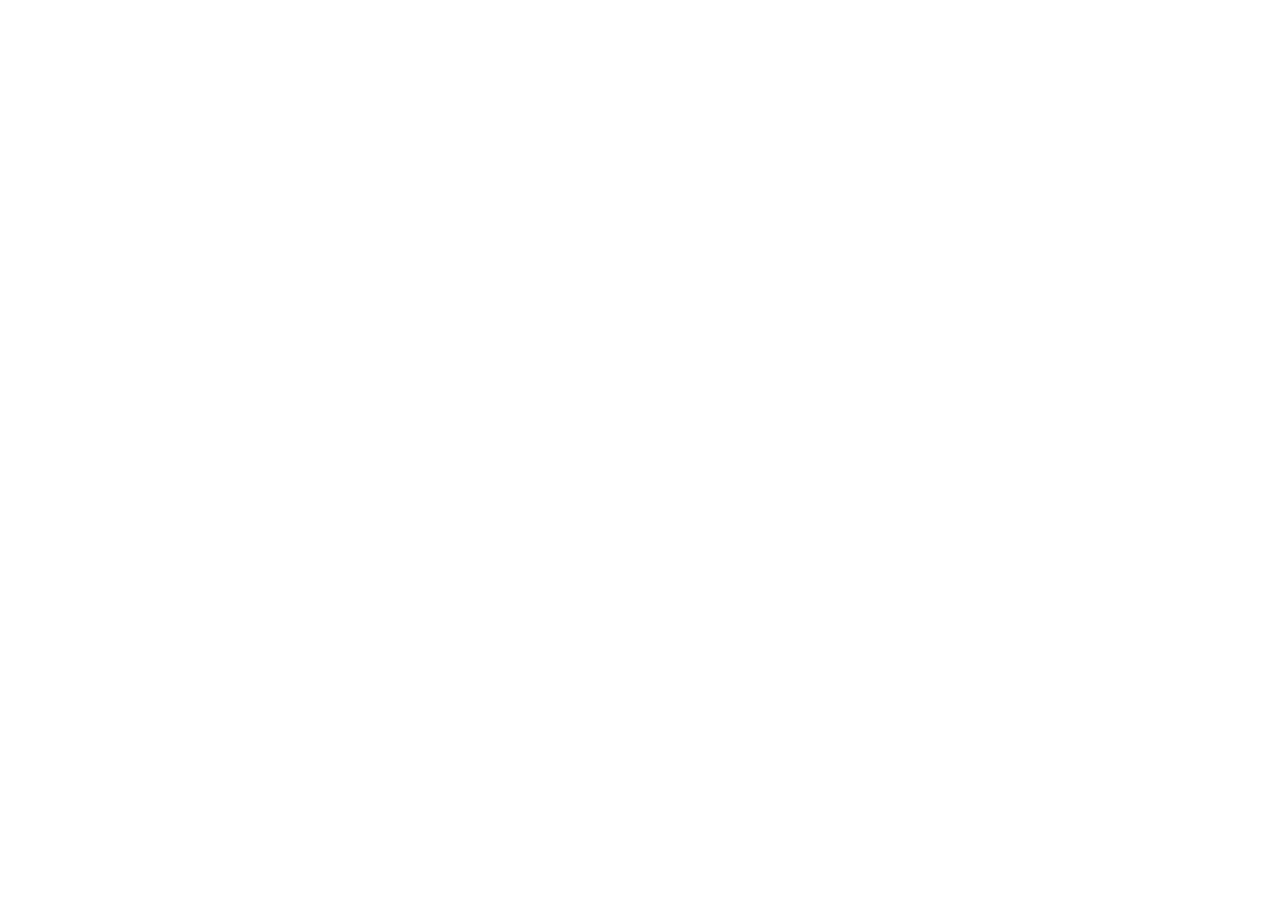
==== index.html @ 28305ab0 "Семинар 5" ====
<!DOCTYPE html>
<html lang="en">

<head>
    <meta charset="UTF-8">
    <meta name="viewport" content="width=device-width, initial-scale=1.0">
    <title>Seminar5</title>
</head>

<body>
    <script src="script.js"></script>
</body>

</html>
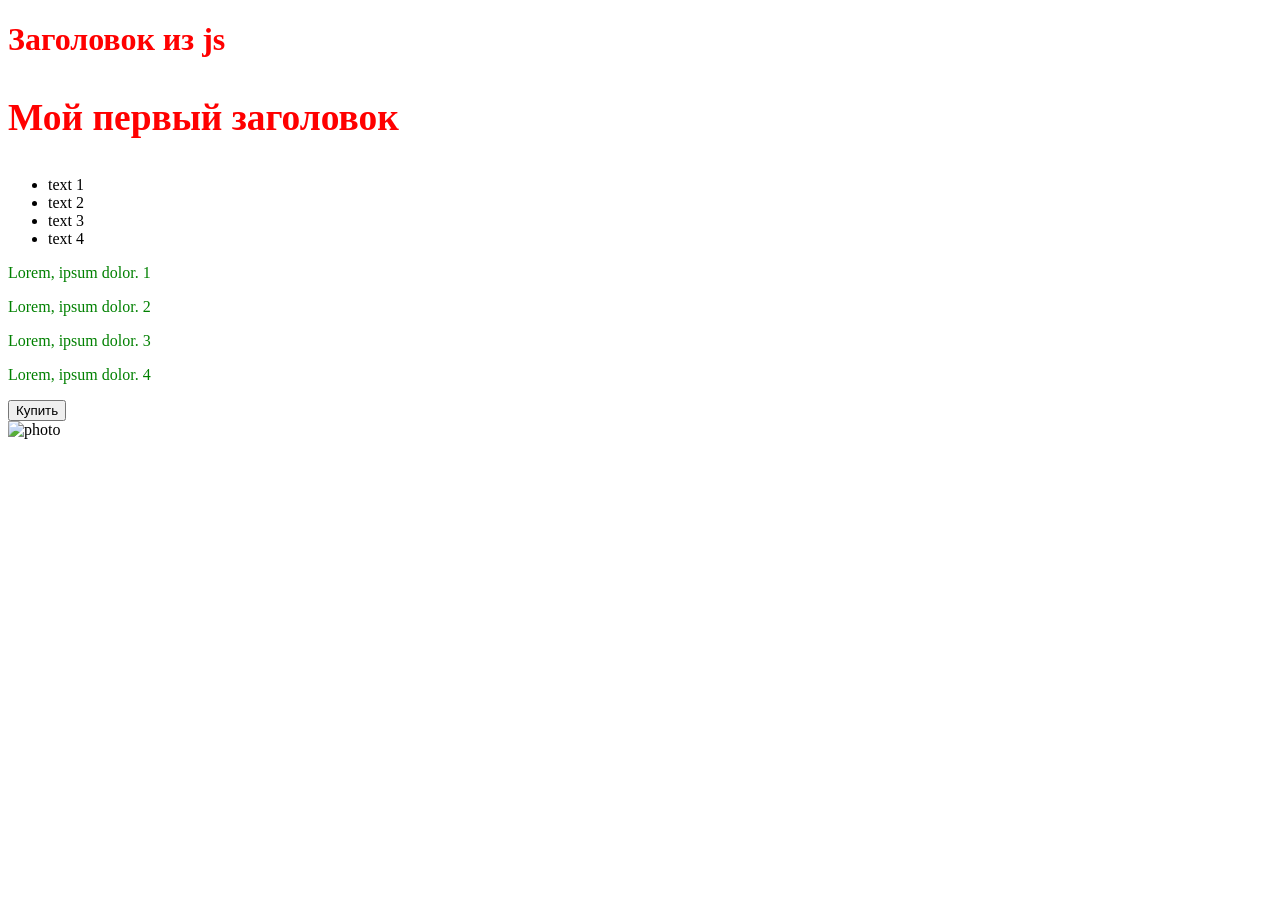
==== commit e5fd147e: "Lesson6" ====
--- a/index.html
+++ b/index.html
@@ -4,10 +4,28 @@
 <head>
     <meta charset="UTF-8">
     <meta name="viewport" content="width=device-width, initial-scale=1.0">
-    <title>Seminar5</title>
+    <title>Lesson-6</title>
+    <link rel="stylesheet" href="style.css">
 </head>
 
 <body>
+    <h1 class="title">Lorem, ipsum dolor.</h1>
+    <h2 id="heading">Lorem ipsum dolor sit amet.</h2>
+    <ul class="ul">
+        <li class="list">text 1</li>
+        <li class="list">text 2</li>
+        <li class="list">text 3</li>
+        <li class="list">text 4</li>
+    </ul>
+    <p class="text">Lorem, ipsum dolor. 1</p>
+    <p class="text">Lorem, ipsum dolor. 2</p>
+    <p class="text">Lorem, ipsum dolor. 3</p>
+    <p class="text">Lorem, ipsum dolor. 4</p>
+    <button class="btn">Купить</button>
+    <div class="content">
+    </div>
+    <img img src="photo.jpg" alt="photo">
+
     <script src="script.js"></script>
 </body>
 
--- a/style.css
+++ b/style.css
@@ -0,0 +1,7 @@
+.title {
+    color: red;
+}
+
+.text {
+    color: green;
+}
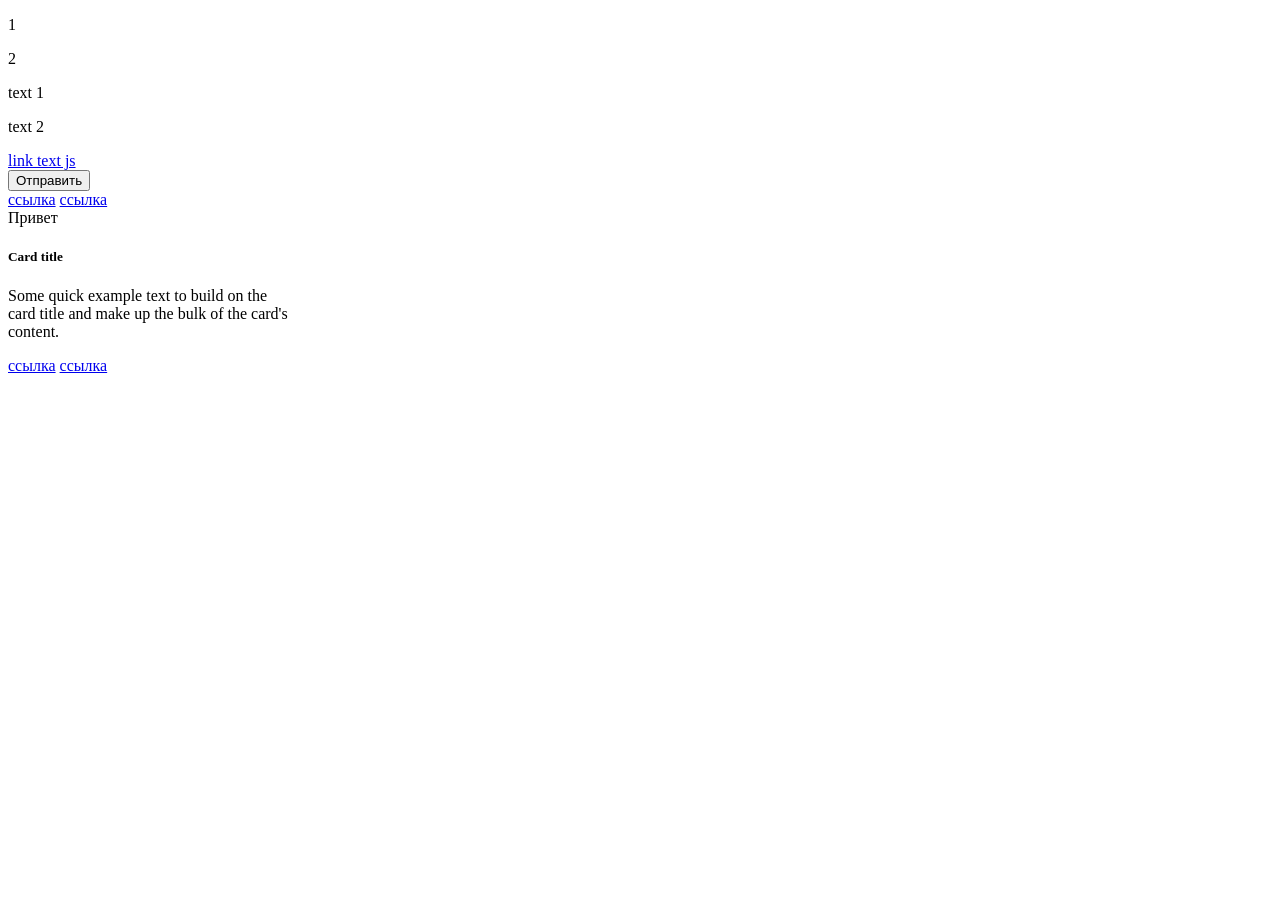
==== commit c94ecd97: "домашка" ====
--- a/index.html
+++ b/index.html
@@ -4,28 +4,40 @@
 <head>
     <meta charset="UTF-8">
     <meta name="viewport" content="width=device-width, initial-scale=1.0">
-    <title>Lesson-6</title>
-    <link rel="stylesheet" href="style.css">
+    <title>Document</title>
 </head>
 
 <body>
-    <h1 class="title">Lorem, ipsum dolor.</h1>
-    <h2 id="heading">Lorem ipsum dolor sit amet.</h2>
-    <ul class="ul">
-        <li class="list">text 1</li>
-        <li class="list">text 2</li>
-        <li class="list">text 3</li>
-        <li class="list">text 4</li>
-    </ul>
-    <p class="text">Lorem, ipsum dolor. 1</p>
-    <p class="text">Lorem, ipsum dolor. 2</p>
-    <p class="text">Lorem, ipsum dolor. 3</p>
-    <p class="text">Lorem, ipsum dolor. 4</p>
-    <button class="btn">Купить</button>
-    <div class="content">
+    <!--СЕМИНАР-->
+    <div id="block">
+        <p>1</p>
+        <p>2</p>
+        <p class="www">text 1</p>
+        <p class="www">text 2</p>
     </div>
-    <img img src="photo.jpg" alt="photo">
 
+    <a class="link" href="#">link text html</a>
+
+    <img class="photo" src="" alt="">
+
+    <div class="content"></div>
+
+    <!--ДОМАШКА-->
+    <a href="#" class="card-link">Card link</a>
+    <a href="#" class="card-link">Another link</a>
+
+    <div class="card" style="width: 18rem;">
+        <div class="card-body">
+            <h5 class="card-title" data-number="100">Card title</h5>
+            <h6 class="card-subtitle mb-2 text-muted">Card subtitle</h6>
+            <p class="card-text" data-number="50">
+                Some quick example text to build on the card title and make up the bulk of the card's
+                content.
+            </p>
+            <a href="#" id="super_link" class="card-link">Card link</a>
+            <a href="#" class="card-link" data-number="50">Another link</a>
+        </div>
+    </div>
     <script src="script.js"></script>
 </body>
 
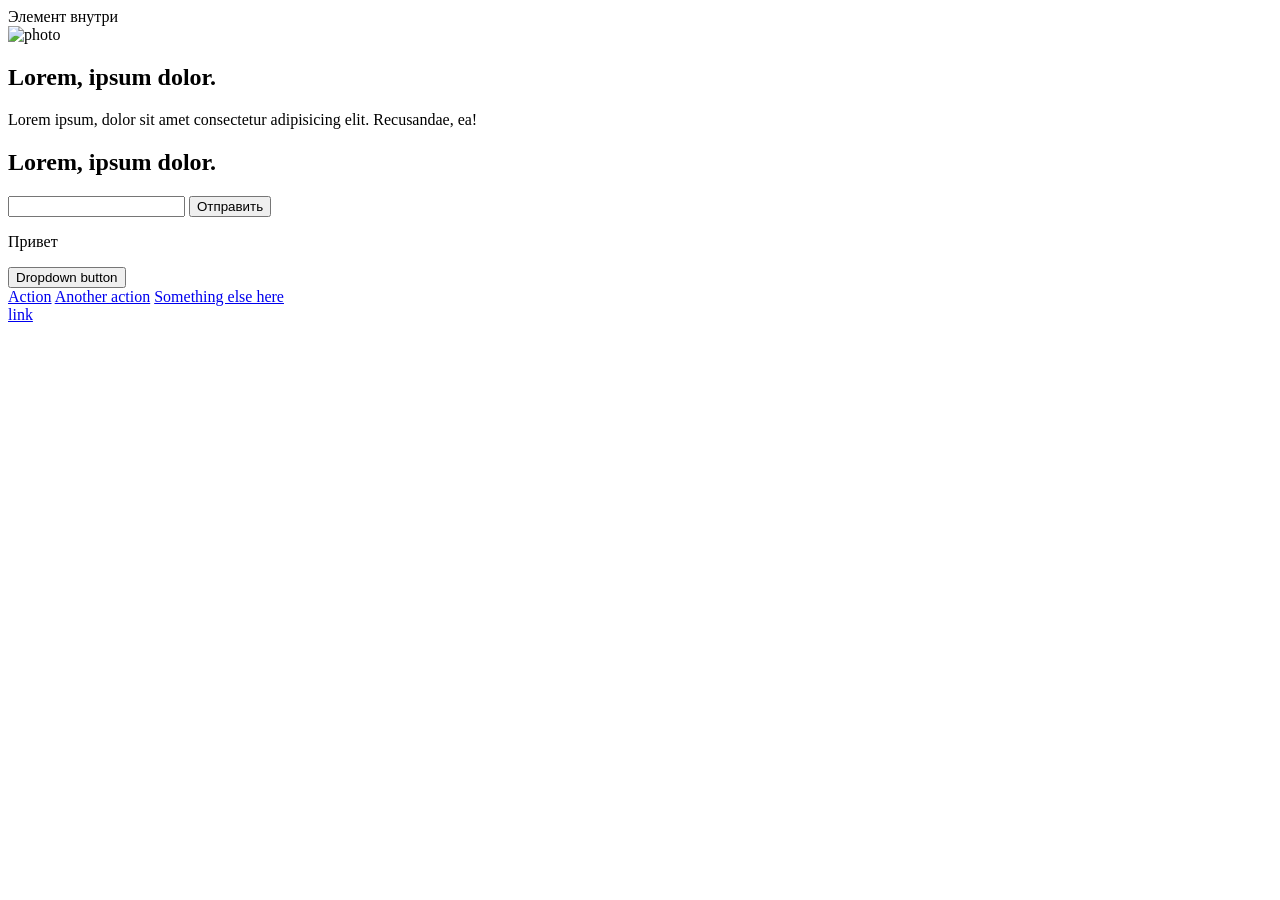
==== commit ebbb2542: "домашка" ====
--- a/index.html
+++ b/index.html
@@ -4,40 +4,56 @@
 <head>
     <meta charset="UTF-8">
     <meta name="viewport" content="width=device-width, initial-scale=1.0">
-    <title>Document</title>
+    <title>Seminar 7</title>
+    <style>
+        .block__item {
+            color: blue;
+            border: 1px solid black;
+            background-color: #f8f8f8;
+            padding: 16px;
+        }
+    </style>
 </head>
 
 <body>
-    <!--СЕМИНАР-->
-    <div id="block">
-        <p>1</p>
-        <p>2</p>
-        <p class="www">text 1</p>
-        <p class="www">text 2</p>
+    <!--Задание 1-->
+    <div class="block"></div>
+    <!--Задание 2-->
+    <div class="elem">
+        <img src="photo.png" alt="photo">
+        <div class="content">
+            <h2 class="heading">Lorem, ipsum dolor.</h2>
+            <p class="text">Lorem ipsum, dolor sit amet consectetur adipisicing elit. Recusandae, ea!</p>
+        </div>
+    </div>
+    <!--Задание 3-->
+    <div class="item">
+        <div class="elem">
+            <div class="info">
+                <h2 class="subtitle">Lorem, ipsum dolor.</h2>
+            </div>
+        </div>
+    </div>
+    <!--Задание 4-->
+    <form action="#">
+        <input type="text">
+        <button class="btn">Отправить</button>
+    </form>
+
+    <!--Домашка-->
+    <p class="dropdown">Привет</p>
+    <div class="dropdown">
+        <button class="btn btn-secondary dropdown-toggle" type="button" id="dropdownMenuButton" data-toggle="dropdown"
+            aria-haspopup="true" aria-expanded="false">
+            Dropdown button
+        </button>
+        <div class="menu dropdown-menu" aria-labelledby="dropdownMenuButton">
+            <a class="dropdown-item" href="#">Action</a>
+            <a class="dropdown-item" href="#">Another action</a>
+            <a class="dropdown-item" href="#">Something else here</a>
+        </div>
     </div>
 
-    <a class="link" href="#">link text html</a>
-
-    <img class="photo" src="" alt="">
-
-    <div class="content"></div>
-
-    <!--ДОМАШКА-->
-    <a href="#" class="card-link">Card link</a>
-    <a href="#" class="card-link">Another link</a>
-
-    <div class="card" style="width: 18rem;">
-        <div class="card-body">
-            <h5 class="card-title" data-number="100">Card title</h5>
-            <h6 class="card-subtitle mb-2 text-muted">Card subtitle</h6>
-            <p class="card-text" data-number="50">
-                Some quick example text to build on the card title and make up the bulk of the card's
-                content.
-            </p>
-            <a href="#" id="super_link" class="card-link">Card link</a>
-            <a href="#" class="card-link" data-number="50">Another link</a>
-        </div>
-    </div>
     <script src="script.js"></script>
 </body>
 
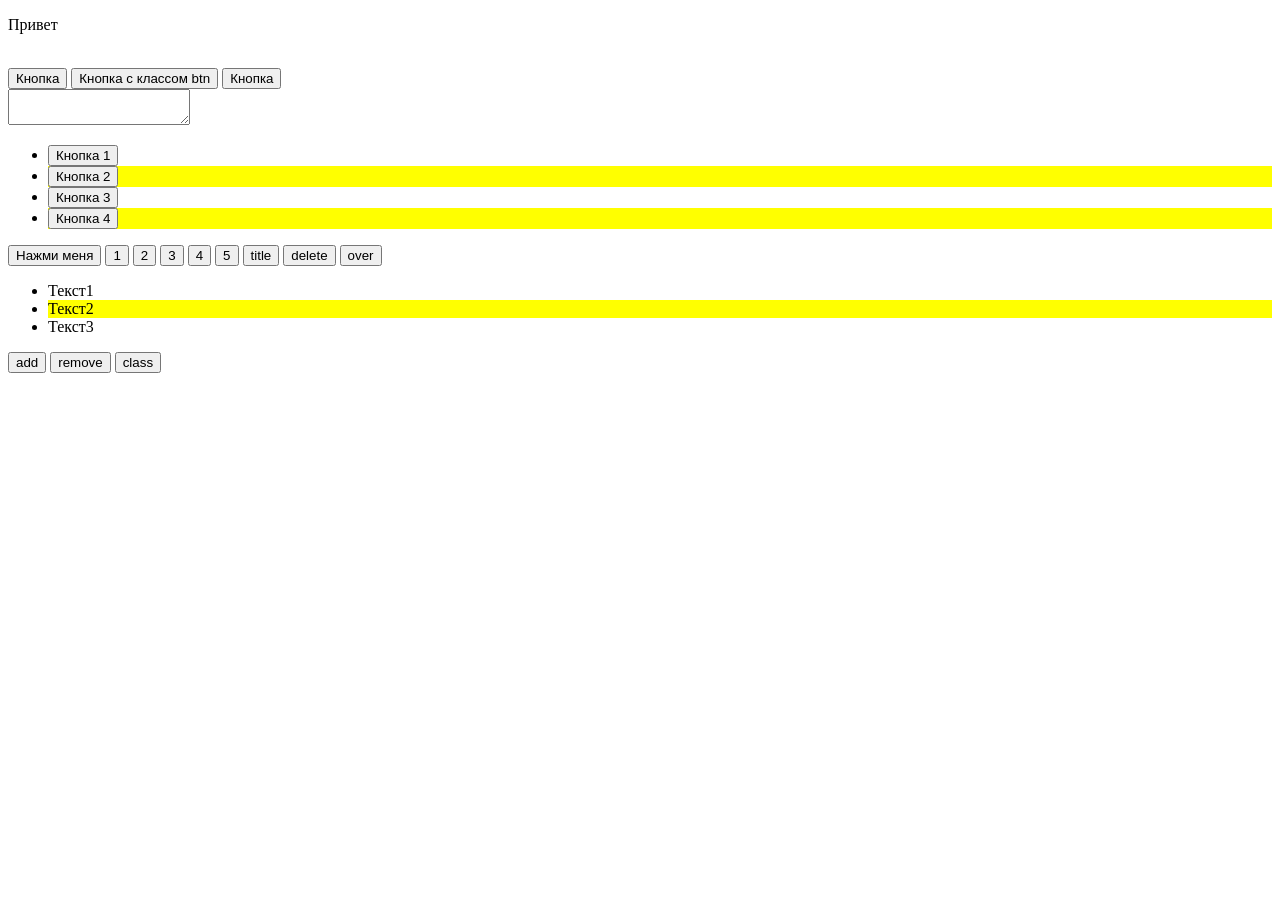
==== commit d110dddc: "Домашка" ====
--- a/index.html
+++ b/index.html
@@ -4,55 +4,68 @@
 <head>
     <meta charset="UTF-8">
     <meta name="viewport" content="width=device-width, initial-scale=1.0">
-    <title>Seminar 7</title>
+    <title>Seminar 8</title>
     <style>
-        .block__item {
-            color: blue;
-            border: 1px solid black;
-            background-color: #f8f8f8;
-            padding: 16px;
+        .click {
+            background-color: red;
         }
     </style>
 </head>
 
 <body>
+    <!--Домашка-->
+    <div class="container">
+        <p class="super_element">Привет</p>
+        <img src="https://placeimg.com/50/50/animals" alt="">
+        <img src="https://placeimg.com/50/50/arch" alt="">
+        <img src="https://placeimg.com/50/50/nature" alt="">
+        <img src="https://placeimg.com/50/50/people" alt="">
+        <img src="https://placeimg.com/50/50/tech" alt="">
+        <img src="https://placeimg.com/50/50/tech/grayscale" alt="">
+        <img src="https://placeimg.com/50/50/tech/sepia" alt="">
+        <br>
+        <button>Кнопка</button>
+        <button class="super_element">Кнопка с классом btn</button>
+        <button>Кнопка</button>
+        <br>
+        <textarea></textarea>
+        <br>
+        <ul>
+            <li>
+                <button>Кнопка 1</button>
+            </li>
+            <li>
+                <button>Кнопка 2</button>
+            </li>
+            <li>
+                <button>Кнопка 3</button>
+            </li>
+            <li>
+                <button>Кнопка 4</button>
+            </li>
+        </ul>
+    </div>
     <!--Задание 1-->
-    <div class="block"></div>
+    <button class="btn">Нажми меня</button>
     <!--Задание 2-->
-    <div class="elem">
-        <img src="photo.png" alt="photo">
-        <div class="content">
-            <h2 class="heading">Lorem, ipsum dolor.</h2>
-            <p class="text">Lorem ipsum, dolor sit amet consectetur adipisicing elit. Recusandae, ea!</p>
-        </div>
-    </div>
+    <button class="btn-2">1</button>
+    <button class="btn-2">2</button>
+    <button class="btn-2">3</button>
+    <button class="btn-4">4</button>
+    <button class="btn-5">5</button>
     <!--Задание 3-->
-    <div class="item">
-        <div class="elem">
-            <div class="info">
-                <h2 class="subtitle">Lorem, ipsum dolor.</h2>
-            </div>
-        </div>
-    </div>
+    <button class="titleH1">title</button>
+    <button class="deleteTitleH1">delete</button>
+    <button class="overBtn">over</button>
     <!--Задание 4-->
-    <form action="#">
-        <input type="text">
-        <button class="btn">Отправить</button>
-    </form>
-
-    <!--Домашка-->
-    <p class="dropdown">Привет</p>
-    <div class="dropdown">
-        <button class="btn btn-secondary dropdown-toggle" type="button" id="dropdownMenuButton" data-toggle="dropdown"
-            aria-haspopup="true" aria-expanded="false">
-            Dropdown button
-        </button>
-        <div class="menu dropdown-menu" aria-labelledby="dropdownMenuButton">
-            <a class="dropdown-item" href="#">Action</a>
-            <a class="dropdown-item" href="#">Another action</a>
-            <a class="dropdown-item" href="#">Something else here</a>
-        </div>
-    </div>
+    <ul class="menu">
+        <li class="list">Текст1</li>
+        <li class="list">Текст2</li>
+        <li class="list">Текст3</li>
+    </ul>
+    <button class="addBtn">add</button>
+    <button class="removeBtn">remove</button>
+    <button class="addClassBtn">class</button>
 
     <script src="script.js"></script>
 </body>
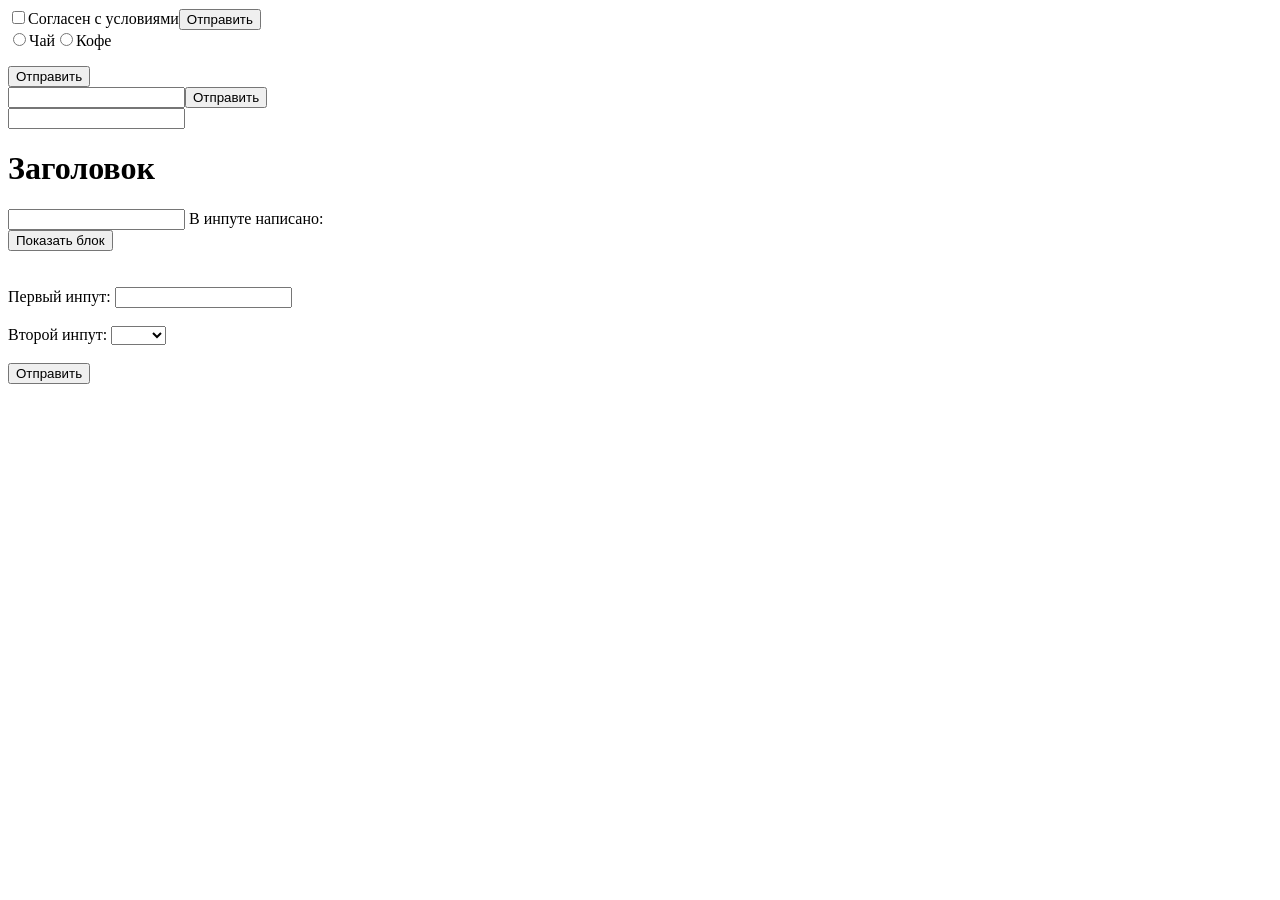
==== commit 6381ffce: "Домашка 9" ====
--- a/index.html
+++ b/index.html
@@ -4,69 +4,57 @@
 <head>
     <meta charset="UTF-8">
     <meta name="viewport" content="width=device-width, initial-scale=1.0">
-    <title>Seminar 8</title>
+    <title>Seminar 9</title>
     <style>
-        .click {
-            background-color: red;
+        .animate_animated {
+            visibility: visible;
+        }
+
+        .message {
+            visibility: hidden;
+        }
+
+        .error {
+            border: 1px solid red;
         }
     </style>
 </head>
 
 <body>
-    <!--Домашка-->
-    <div class="container">
-        <p class="super_element">Привет</p>
-        <img src="https://placeimg.com/50/50/animals" alt="">
-        <img src="https://placeimg.com/50/50/arch" alt="">
-        <img src="https://placeimg.com/50/50/nature" alt="">
-        <img src="https://placeimg.com/50/50/people" alt="">
-        <img src="https://placeimg.com/50/50/tech" alt="">
-        <img src="https://placeimg.com/50/50/tech/grayscale" alt="">
-        <img src="https://placeimg.com/50/50/tech/sepia" alt="">
+    <div class="content"></div>
+    <div class="homework">
+        <input id="from" type="text">
+        В инпуте написано: <span></span>
+
         <br>
-        <button>Кнопка</button>
-        <button class="super_element">Кнопка с классом btn</button>
-        <button>Кнопка</button>
+
+        <button class="messageBtn">Показать блок</button>
+        <div class="message">
+            Привет
+        </div>
+
         <br>
-        <textarea></textarea>
-        <br>
-        <ul>
-            <li>
-                <button>Кнопка 1</button>
-            </li>
-            <li>
-                <button>Кнопка 2</button>
-            </li>
-            <li>
-                <button>Кнопка 3</button>
-            </li>
-            <li>
-                <button>Кнопка 4</button>
-            </li>
-        </ul>
+
+        <form id="myForm">
+            <label>
+                Первый инпут:
+                <input class="form-control" type="text" id="input1">
+            </label>
+            <br>
+            <br>
+            <label>
+                Второй инпут:
+                <select class="form-control" id="input2">
+                    <option value=""></option>
+                    <option value="1">Один</option>
+                    <option value="2">Два</option>
+                </select>
+            </label>
+            <br>
+            <br>
+            <button type="submit">Отправить</button>
+        </form>
     </div>
-    <!--Задание 1-->
-    <button class="btn">Нажми меня</button>
-    <!--Задание 2-->
-    <button class="btn-2">1</button>
-    <button class="btn-2">2</button>
-    <button class="btn-2">3</button>
-    <button class="btn-4">4</button>
-    <button class="btn-5">5</button>
-    <!--Задание 3-->
-    <button class="titleH1">title</button>
-    <button class="deleteTitleH1">delete</button>
-    <button class="overBtn">over</button>
-    <!--Задание 4-->
-    <ul class="menu">
-        <li class="list">Текст1</li>
-        <li class="list">Текст2</li>
-        <li class="list">Текст3</li>
-    </ul>
-    <button class="addBtn">add</button>
-    <button class="removeBtn">remove</button>
-    <button class="addClassBtn">class</button>
-
     <script src="script.js"></script>
 </body>
 
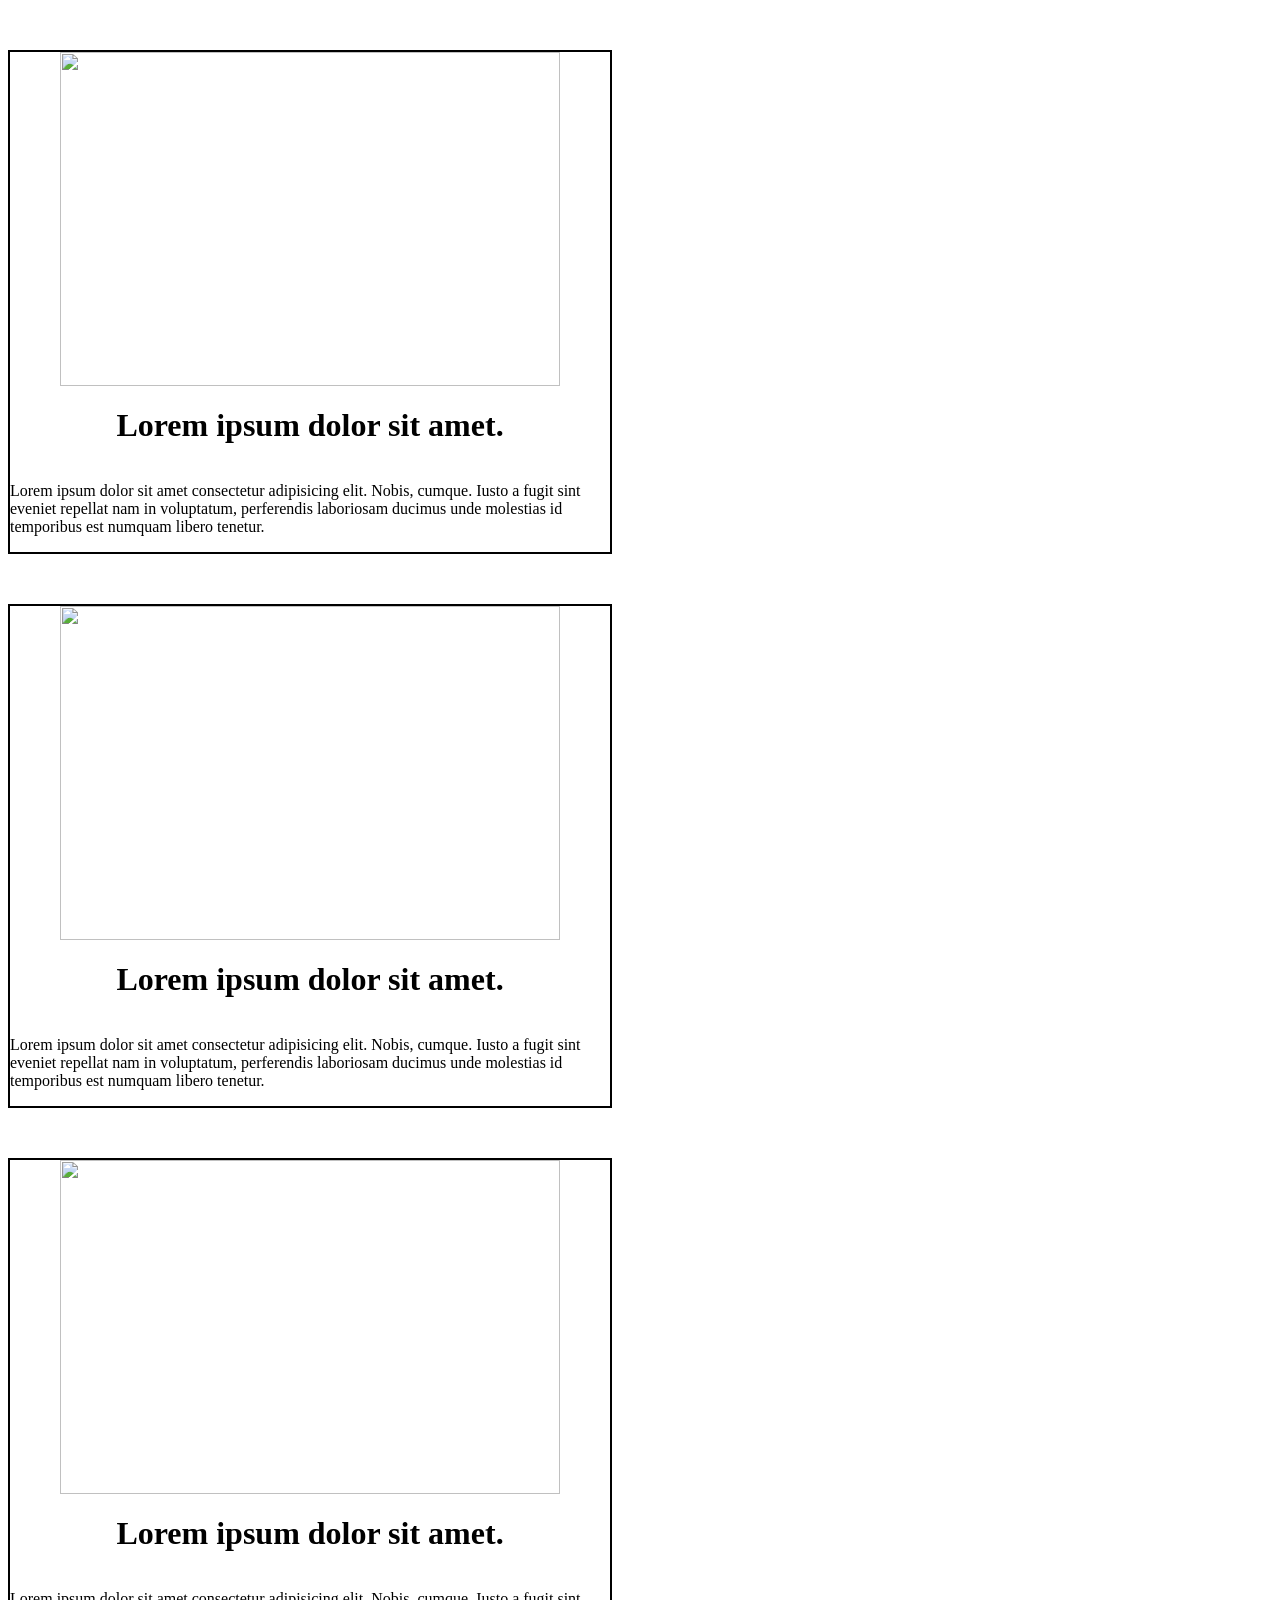
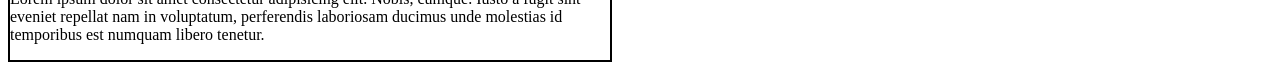
==== commit 8eb28765: "Домашка 10" ====
--- a/index.html
+++ b/index.html
@@ -4,57 +4,24 @@
 <head>
     <meta charset="UTF-8">
     <meta name="viewport" content="width=device-width, initial-scale=1.0">
-    <title>Seminar 9</title>
+    <title>Document</title>
     <style>
-        .animate_animated {
-            visibility: visible;
-        }
-
-        .message {
-            visibility: hidden;
-        }
-
-        .error {
-            border: 1px solid red;
+        .news-container {
+            width: 600px;
+            border: 2px solid black;
+            margin-top: 50px;
+            display: flex;
+            flex-direction: column;
+            justify-content: center;
+            align-items: center;
         }
     </style>
 </head>
 
 <body>
-    <div class="content"></div>
-    <div class="homework">
-        <input id="from" type="text">
-        В инпуте написано: <span></span>
-
-        <br>
-
-        <button class="messageBtn">Показать блок</button>
-        <div class="message">
-            Привет
-        </div>
-
-        <br>
-
-        <form id="myForm">
-            <label>
-                Первый инпут:
-                <input class="form-control" type="text" id="input1">
-            </label>
-            <br>
-            <br>
-            <label>
-                Второй инпут:
-                <select class="form-control" id="input2">
-                    <option value=""></option>
-                    <option value="1">Один</option>
-                    <option value="2">Два</option>
-                </select>
-            </label>
-            <br>
-            <br>
-            <button type="submit">Отправить</button>
-        </form>
-    </div>
+    <div class="container"></div>
+    <div class="homework"></div>
+    <script src="data.js"></script>
     <script src="script.js"></script>
 </body>
 
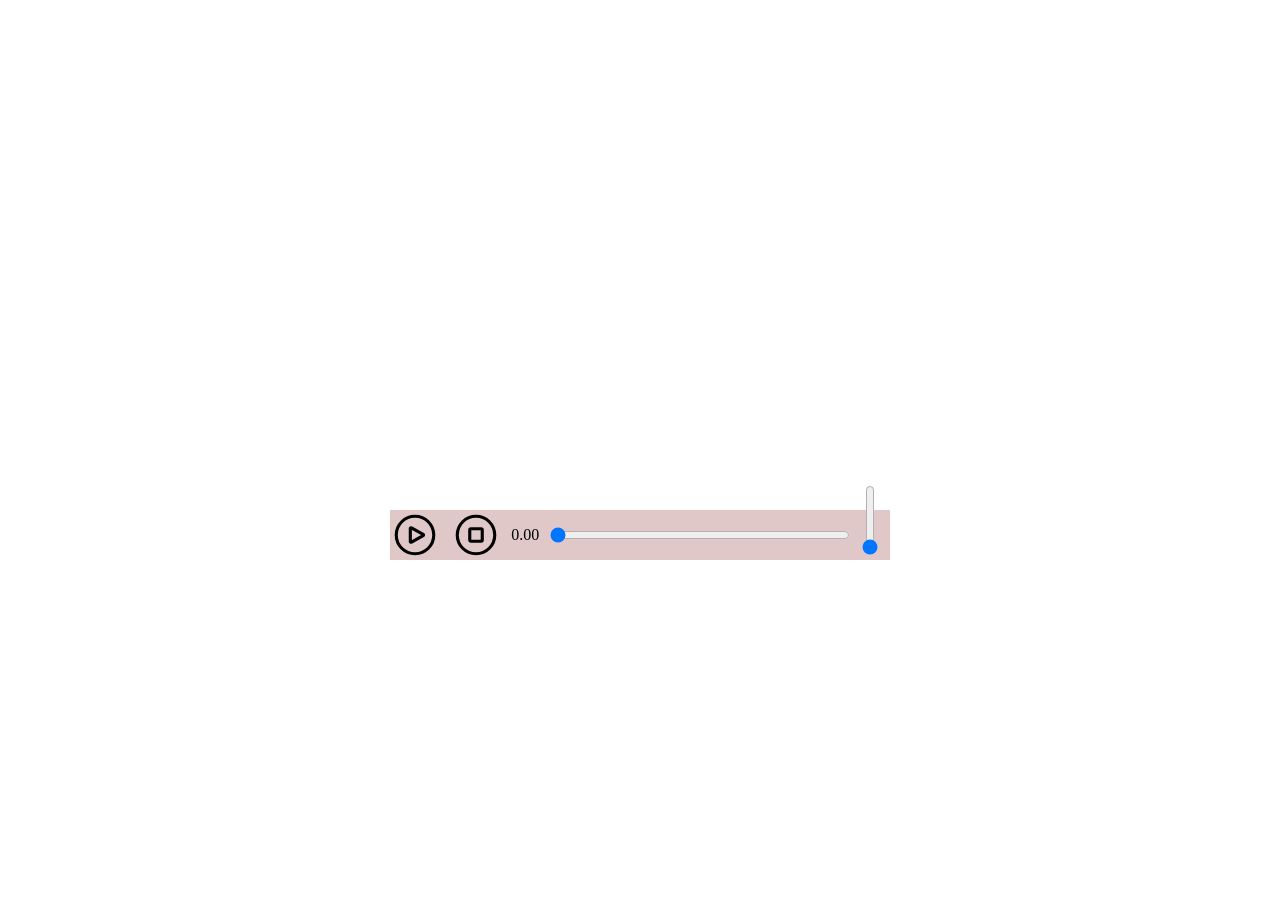
==== commit 27e34684: "Семинар 12" ====
--- a/index.html
+++ b/index.html
@@ -4,24 +4,12 @@
 <head>
     <meta charset="UTF-8">
     <meta name="viewport" content="width=device-width, initial-scale=1.0">
-    <title>Document</title>
-    <style>
-        .news-container {
-            width: 600px;
-            border: 2px solid black;
-            margin-top: 50px;
-            display: flex;
-            flex-direction: column;
-            justify-content: center;
-            align-items: center;
-        }
-    </style>
+    <title>Seminar-12</title>
+    <link rel="stylesheet" href="style/style.css">
 </head>
 
 <body>
-    <div class="container"></div>
-    <div class="homework"></div>
-    <script src="data.js"></script>
+    <div class="root-media"></div>
     <script src="script.js"></script>
 </body>
 
--- a/style/style.css
+++ b/style/style.css
@@ -0,0 +1,62 @@
+* {
+  margin: 0;
+  padding: 0;
+  box-sizing: border-box;
+}
+
+.play {
+  background-image: url(/media/play.svg);
+  width: 50px;
+  height: 50px;
+}
+
+.pause {
+  display: none;
+  background-image: url(/media/pause.svg);
+  width: 50px;
+  height: 50px;
+}
+
+.stop {
+  background-image: url(/media/stop.svg);
+  width: 50px;
+  height: 50px;
+}
+
+.root-media {
+  display: flex;
+  flex-direction: column;
+  justify-content: center;
+  align-items: center;
+  height: 800px;
+  width: 500px;
+  margin: 10px auto;
+}
+
+.video {
+  width: 100%;
+  -o-object-fit: cover;
+     object-fit: cover;
+}
+
+.panel {
+  position: relative;
+  display: flex;
+  justify-content: space-between;
+  align-items: center;
+  width: 100%;
+  background-color: #e0c8c8;
+  padding-right: 40px;
+}
+
+.volume {
+  position: absolute;
+  right: -15px;
+  top: 2px;
+  transform: rotate(-90deg);
+  width: 70px;
+}
+
+.duration {
+  width: 300px;
+}/*# sourceMappingURL=style.css.map */
